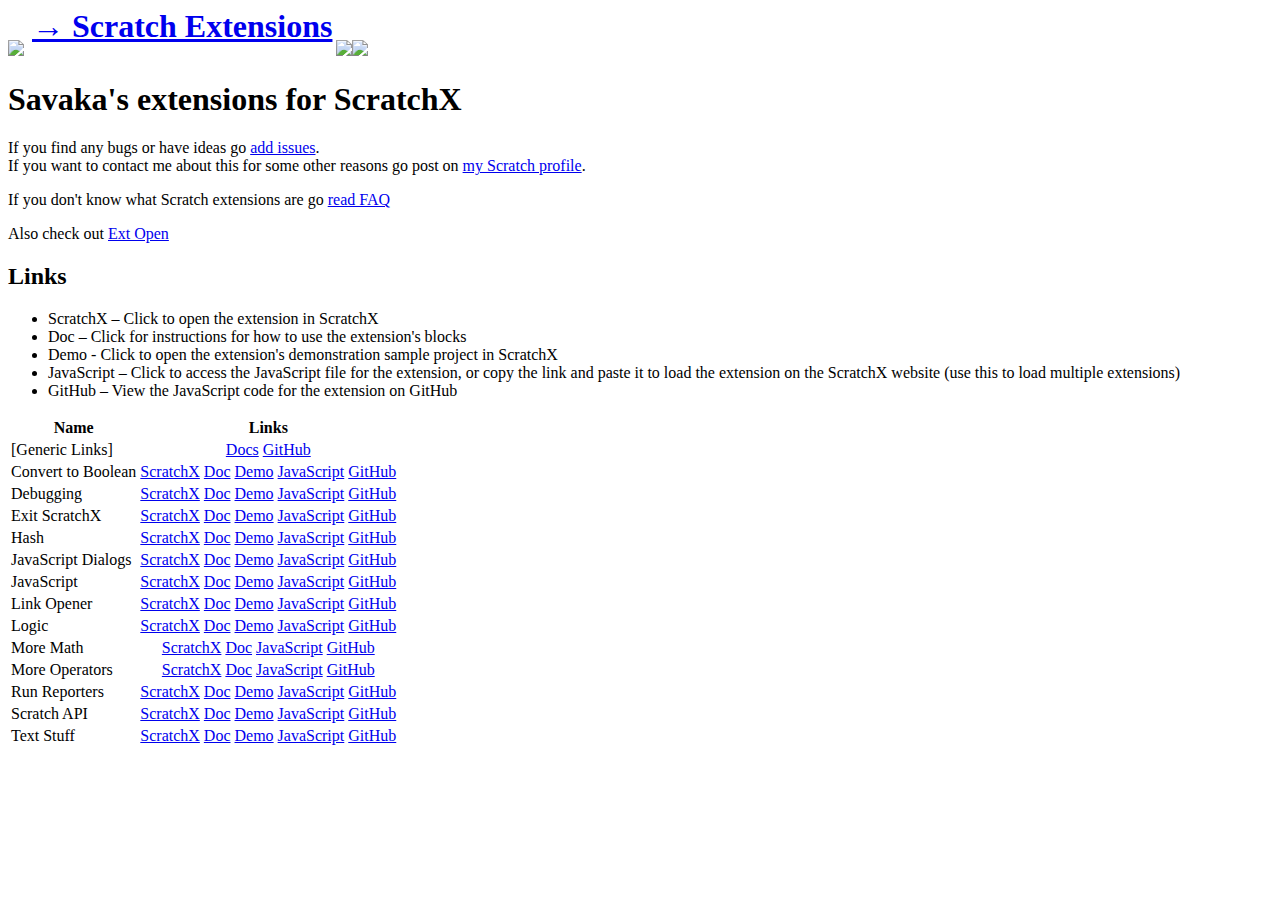
==== index.html @ a2bebe95 "Merge pull request #8 from savaka2/exit-scratchx-doc-links" ====
<!DOCTYPE html>
<html>
	<head>
		<link rel="stylesheet" type="text/css" href="../savaka-style.css">
		<title>Scratch Extensions - Savaka's GitHub Page</title>
		<script src="../siteswitcherscript.js"></script>
	</head>
	<body>
		<div id="header">
		<a href="../index.html"><img src="../images/savakafull-small.PNG" style="display:inline;"></a><span style="display:inline; font-size:2em; font-weight:bold; vertical-align:50%;"> <a href="javascript:switchSite();">&rarr; Scratch Extensions</a></span> <img src="../images/home-button-selected.png"><a href="https://github.com/savaka2/scratch-extensions"><img src="../images/gh.png" style="display:inline;"></a>
		</div>
		<div id="siteswitcher" style="display:none;">
		<h1>Switch Site</h1>
		<p>GitHub projects:</p>
		<ul>
			<li><a href="../scratch-extensions/index.html">Scratch Extensions</a></li>
			<li><a href="../ext-open/index.html">Ext Open</a></li>
		</ul>
		<p><a href="javascript:showMore();">Show more</a></p>
		<div id="morepages" style="display:none">
			<ul>
				<li><a href="../sbx-files/index.html">SBX Files</a></li>
				<li><a href="../something/index.html">Something</a></li>
			</ul>
		</div>
		<p><a href="javascript:switchSite();">Close siteswitcher</a></p>
		</div>
		<div id="main">
		<h1>Savaka&apos;s extensions for ScratchX</h1>
		<p>If you find any bugs or have ideas go <a href="https://github.com/savaka2/scratch-extensions/issues">add issues</a>.<br>
		If you want to contact me about this for some other reasons go post on <a href="https://scratch.mit.edu/users/savaka/">my Scratch profile</a>.</p>
		<p>If you don&apos;t know what Scratch extensions are go <a href="scratchx.org/#faq">read FAQ</a></p>
		<p>Also check out <a href="../ext-open/index.html">Ext Open</a></p>
		<h2><a id="Links_9"></a>Links</h2>
		<ul>
		<li>ScratchX – Click to open the extension in ScratchX</li>
		<li>Doc – Click for instructions for how to use the extension&apos;s blocks</li>
		<li>Demo - Click to open the extension&apos;s demonstration sample project in ScratchX</li>
		<li>JavaScript – Click to access the JavaScript file for the extension, or copy the link and paste it to load the extension on the ScratchX website (use this to load multiple extensions)</li>
		<li>GitHub – View the JavaScript code for the extension on GitHub</li>
		</ul>
		<table>
		<thead>
		<tr>
		<th>Name</th>
		<th style="text-align:center">Links</th>
		</tr>
		</thead>
		<tbody>
		<tr>
		<td>[Generic Links]</td>
		<td style="text-align:center"><a href="https://github.com/savaka2/scratch-extensions/wiki">Docs</a> <a href="https://github.com/savaka2/scratch-extensions">GitHub</a></td>
		</tr>
		<tr>
		<td>Convert to Boolean</td>
		<td style="text-align:center"><a href="http://scratchx.org/?url=http://savaka2.github.io/scratch-extensions/convert-to-boolean.js">ScratchX</a> <a href="https://github.com/savaka2/scratch-extensions/wiki/Convert-to-Boolean-extension">Doc</a> <a href="http://scratchx.org/?url=http://savaka2.github.io/scratch-extensions/demos/convert-to-boolean.sbx">Demo</a> <a href="convert-to-boolean.js">JavaScript</a> <a href="https://github.com/savaka2/scratch-extensions/blob/gh-pages/convert-to-boolean.js">GitHub</a></td>
		</tr>
		<tr>
		<td>Debugging</td>
		<td style="text-align:center"><a href="http://scratchx.org/?url=http://savaka2.github.io/scratch-extensions/debugging.js">ScratchX</a> <a href="https://github.com/savaka2/scratch-extensions/wiki/Debugging-extension">Doc</a> <a href="http://scratchx.org/?url=http://savaka2.github.io/scratch-extensions/demos/debugging.sbx">Demo</a> <a href="debugging.js">JavaScript</a> <a href="https://github.com/savaka2/scratch-extensions/blob/gh-pages/debugging.js">GitHub</a></td>
		</tr>
		<tr>
		<td>Exit ScratchX</td>
		<td style="text-align:center"><a href="http://scratchx.org/?url=http://savaka2.github.io/scratch-extensions/exit-scratchx.js">ScratchX</a> <a href="https://github.com/savaka2/scratch-extensions/wiki/Exit-ScratchX-extension">Doc</a> <a href="http://scratchx.org/?url=http://savaka2.github.io/scratch-extensions/demos/exit-scratchx.sbx">Demo</a> <a href="exit-scratchx.js">JavaScript</a> <a href="https://github.com/savaka2/scratch-extensions/blob/gh-pages/exit-scratchx.js">GitHub</a></td>
		</tr>
		<tr>
		<td>Hash</td>
		<td style="text-align:center"><a href="http://scratchx.org/?url=http://savaka2.github.io/scratch-extensions/hash.js">ScratchX</a> <a href="https://github.com/savaka2/scratch-extensions/wiki/Hash-extension">Doc</a> <a href="http://scratchx.org/?url=http://savaka2.github.io/scratch-extensions/demos/hash.sbx">Demo</a> <a href="hash.js">JavaScript</a> <a href="https://github.com/savaka2/scratch-extensions/blob/gh-pages/hash.js">GitHub</a></td>
		</tr>
		<tr>
		<td>JavaScript Dialogs</td>
		<td style="text-align:center"><a href="http://scratchx.org/?url=http://savaka2.github.io/scratch-extensions/javascript-dialogs.js">ScratchX</a> <a href="https://github.com/savaka2/scratch-extensions/wiki/JavaScript-Dialogs-extension">Doc</a> <a href="http://scratchx.org/?url=http://savaka2.github.io/scratch-extensions/demos/javascript-dialogs.sbx">Demo</a> <a href="javascript-dialogs.js">JavaScript</a> <a href="https://github.com/savaka2/scratch-extensions/blob/gh-pages/javascript-dialogs.js">GitHub</a></td>
		</tr>
		<tr>
		<td>JavaScript</td>
		<td style="text-align:center"><a href="http://scratchx.org/?url=http://savaka2.github.io/scratch-extensions/javascript.js">ScratchX</a> <a href="https://github.com/savaka2/scratch-extensions/wiki/JavaScript-extension">Doc</a> <a href="http://scratchx.org/?url=http://savaka2.github.io/scratch-extensions/demos/javascript.sbx">Demo</a> <a href="javascript.js">JavaScript</a> <a href="https://github.com/savaka2/scratch-extensions/blob/gh-pages/javascript.js">GitHub</a></td>
		</tr>
		<tr>
		<td>Link Opener</td>
		<td style="text-align:center"><a href="http://scratchx.org/?url=http://savaka2.github.io/scratch-extensions/link-opener.js">ScratchX</a> <a href="https://github.com/savaka2/scratch-extensions/wiki/Link-Opener-extension">Doc</a> <a href="http://scratchx.org/?url=http://savaka2.github.io/scratch-extensions/demos/link-opener.sbx">Demo</a> <a href="link-opener.js">JavaScript</a> <a href="https://github.com/savaka2/scratch-extensions/blob/gh-pages/link-opener.js">GitHub</a></td>
		</tr>
		<tr>
		<td>Logic</td>
		<td style="text-align:center"><a href="http://scratchx.org/?url=http://savaka2.github.io/scratch-extensions/logic.js">ScratchX</a> <a href="https://github.com/savaka2/scratch-extensions/wiki/Logic-extension">Doc</a> <a href="http://scratchx.org/?url=http://savaka2.github.io/scratch-extensions/demos/logic.sbx">Demo</a> <a href="logic.js">JavaScript</a> <a href="https://github.com/savaka2/scratch-extensions/blob/gh-pages/logic.js">GitHub</a></td>
		</tr>
		<tr>
		<td>More Math</td>
		<td style="text-align:center"><a href="http://scratchx.org/?url=http://savaka2.github.io/scratch-extensions/more-math.js">ScratchX</a> <a href="https://github.com/savaka2/scratch-extensions/wiki/More-Math-extension">Doc</a> <a href="more-math.js">JavaScript</a> <a href="https://github.com/savaka2/scratch-extensions/blob/gh-pages/more-math.js">GitHub</a></td>
		</tr>
		<tr>
		<td>More Operators</td>
		<td style="text-align:center"><a href="http://scratchx.org/?url=http://savaka2.github.io/scratch-extensions/more-operators.js">ScratchX</a> <a href="https://github.com/savaka2/scratch-extensions/wiki/More-Operators-extension">Doc</a> <a href="more-operators.js">JavaScript</a> <a href="https://github.com/savaka2/scratch-extensions/blob/gh-pages/more-operators.js">GitHub</a></td>
		</tr>
		<tr>
		<td>Run Reporters</td>
		<td style="text-align:center"><a href="http://scratchx.org/?url=http://savaka2.github.io/scratch-extensions/run-reporters.js">ScratchX</a> <a href="https://github.com/savaka2/scratch-extensions/wiki/Run-Reporters-extension">Doc</a> <a href="http://scratchx.org/?url=http://savaka2.github.io/scratch-extensions/demos/run-reporters.sbx">Demo</a> <a href="run-reporters.js">JavaScript</a> <a href="https://github.com/savaka2/scratch-extensions/blob/gh-pages/run-reporters.js">GitHub</a></td>
		</tr>
		<tr>
		<td>Scratch API</td>
		<td style="text-align:center"><a href="http://scratchx.org/?url=http://savaka2.github.io/scratch-extensions/scratch-api.js">ScratchX</a> <a href="https://github.com/savaka2/scratch-extensions/wiki/Scratch-API-extension">Doc</a> <a href="http://scratchx.org/?url=http://savaka2.github.io/scratch-extensions/demos/scratch-api.sbx">Demo</a> <a href="scratch-api.js">JavaScript</a> <a href="https://github.com/savaka2/scratch-extensions/blob/gh-pages/scratch-api.js">GitHub</a></td>
		</tr>
		<tr>
		<td>Text Stuff</td>
		<td style="text-align:center"><a href="http://scratchx.org/?url=http://savaka2.github.io/scratch-extensions/text-stuff.js">ScratchX</a> <a href="https://github.com/savaka2/scratch-extensions/wiki/Text-Stuff-extension">Doc</a> <a href="http://scratchx.org/?url=http://savaka2.github.io/scratch-extensions/demos/text-stuff.sbx">Demo</a> <a href="text-stuff.js">JavaScript</a> <a href="https://github.com/savaka2/scratch-extensions/blob/gh-pages/text-stuff.js">GitHub</a></td>
		</tr>
		</tbody>
		</table>
		</div>
	</body>
</html>
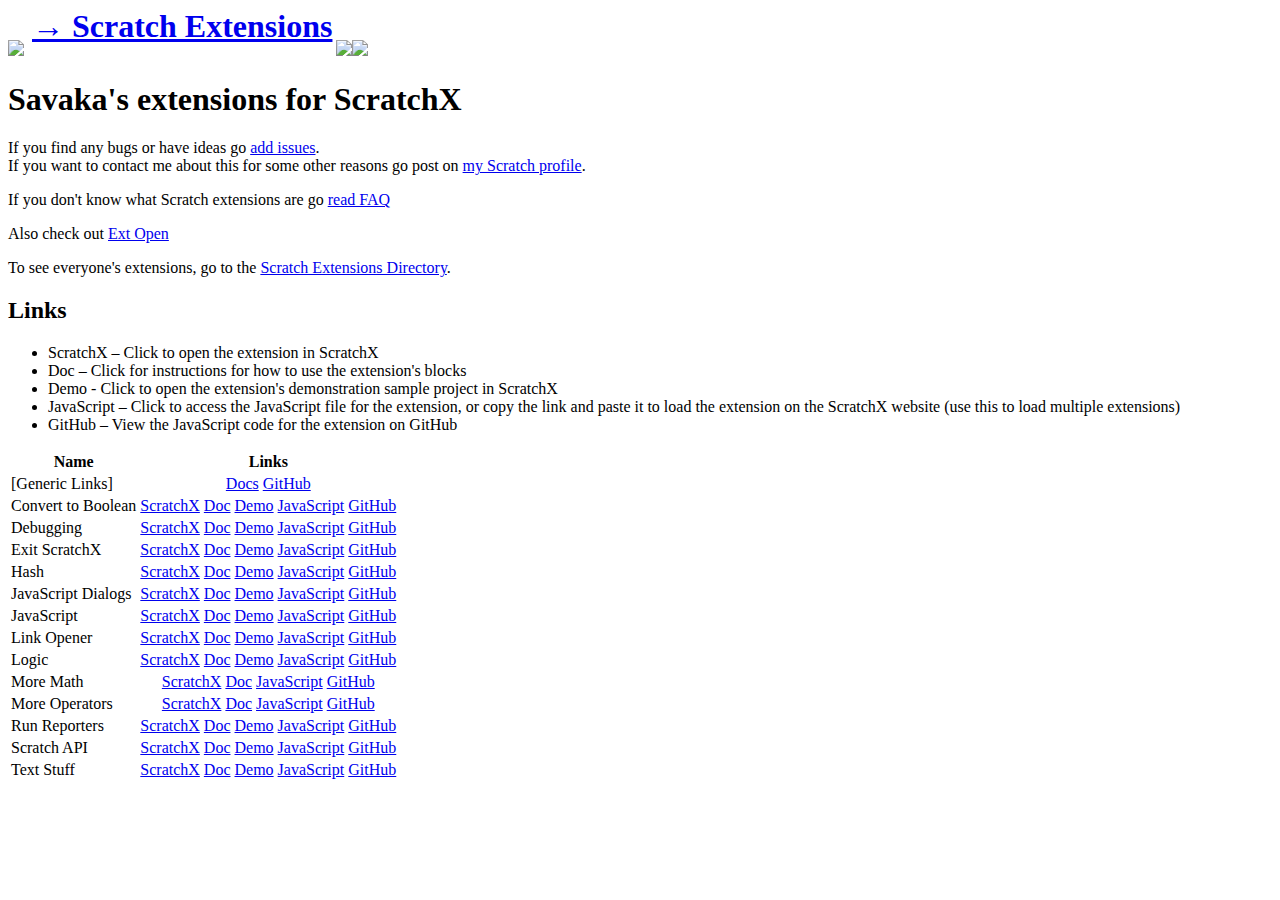
==== commit e6f72235: "Merge remote-tracking branch 'refs/remotes/origin/gh-pages' into new-cloud-variable-server-extension" ====
--- a/index.html
+++ b/index.html
@@ -21,6 +21,7 @@
 			<ul>
 				<li><a href="../sbx-files/index.html">SBX Files</a></li>
 				<li><a href="../something/index.html">Something</a></li>
+				<li><a href="../scratch-extensions-directory/index.html">Scratch Extensions Directory</a></li>
 			</ul>
 		</div>
 		<p><a href="javascript:switchSite();">Close siteswitcher</a></p>
@@ -31,6 +32,7 @@
 		If you want to contact me about this for some other reasons go post on <a href="https://scratch.mit.edu/users/savaka/">my Scratch profile</a>.</p>
 		<p>If you don&apos;t know what Scratch extensions are go <a href="scratchx.org/#faq">read FAQ</a></p>
 		<p>Also check out <a href="../ext-open/index.html">Ext Open</a></p>
+		<p>To see everyone's extensions, go to the <a href="../scratch-extensions-directory/index.html">Scratch Extensions Directory</a>.</p>
 		<h2><a id="Links_9"></a>Links</h2>
 		<ul>
 		<li>ScratchX – Click to open the extension in ScratchX</li>
@@ -107,4 +109,4 @@
 		</table>
 		</div>
 	</body>
-</html>+</html>
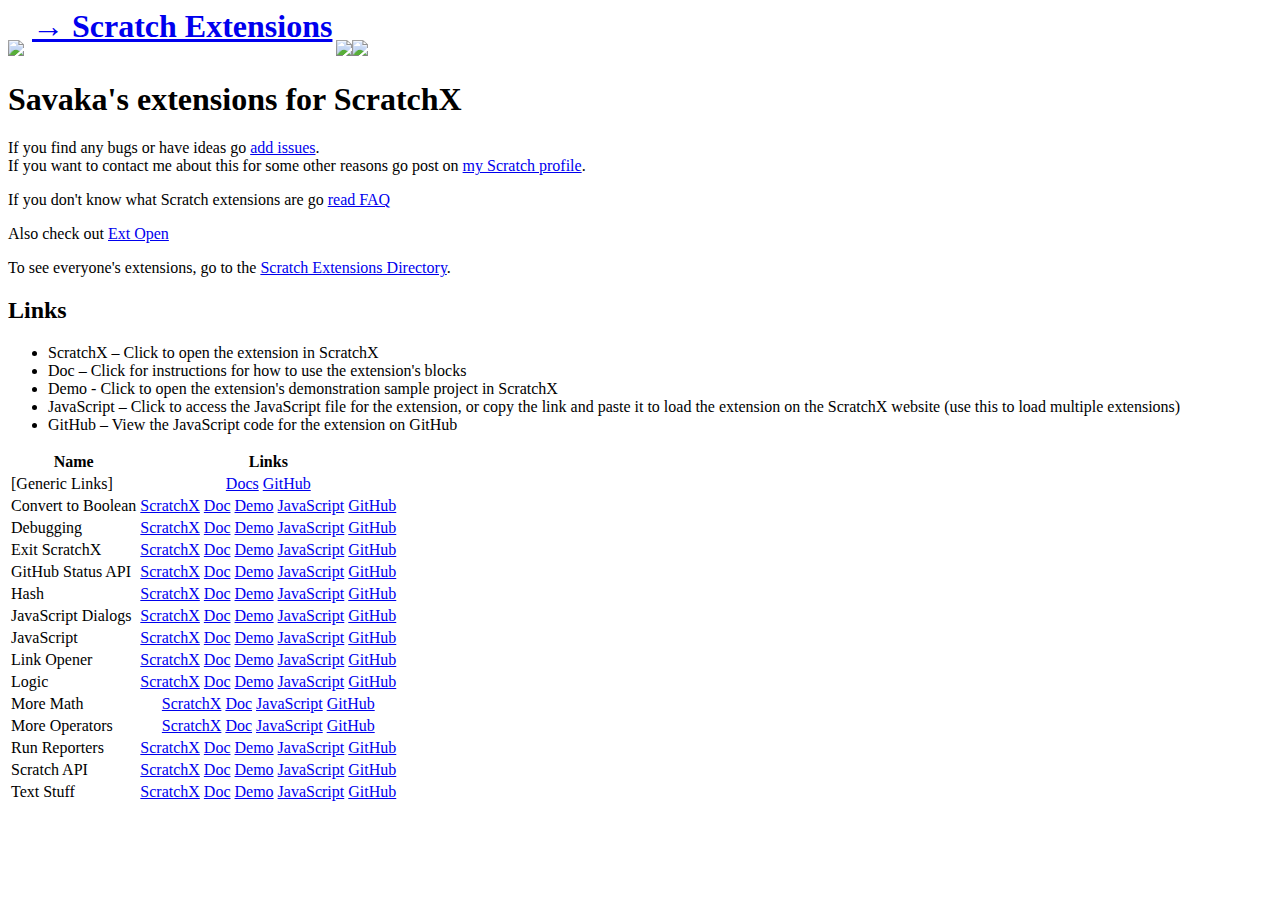
==== commit edcd29d6: "Merge remote-tracking branch 'refs/remotes/origin/gh-pages' into new-cloud-variable-server-extension" ====
--- a/index.html
+++ b/index.html
@@ -66,6 +66,10 @@
 		<td style="text-align:center"><a href="http://scratchx.org/?url=http://savaka2.github.io/scratch-extensions/exit-scratchx.js">ScratchX</a> <a href="https://github.com/savaka2/scratch-extensions/wiki/Exit-ScratchX-extension">Doc</a> <a href="http://scratchx.org/?url=http://savaka2.github.io/scratch-extensions/demos/exit-scratchx.sbx">Demo</a> <a href="exit-scratchx.js">JavaScript</a> <a href="https://github.com/savaka2/scratch-extensions/blob/gh-pages/exit-scratchx.js">GitHub</a></td>
 		</tr>
 		<tr>
+		<td>GitHub Status API</td>
+		<td style="text-align:center"><a href="http://scratchx.org/?url=http://savaka2.github.io/scratch-extensions/github-status-api.js">ScratchX</a> <a href="https://github.com/savaka2/scratch-extensions/wiki/GitHub-Status-API-extension">Doc</a> <a href="http://scratchx.org/?url=http://savaka2.github.io/scratch-extensions/demos/github-status-api.sbx">Demo</a> <a href="github-status-api.js">JavaScript</a> <a href="https://github.com/savaka2/scratch-extensions/blob/gh-pages/github-status-api.js">GitHub</a></td>
+		</tr>
+		<tr>
 		<td>Hash</td>
 		<td style="text-align:center"><a href="http://scratchx.org/?url=http://savaka2.github.io/scratch-extensions/hash.js">ScratchX</a> <a href="https://github.com/savaka2/scratch-extensions/wiki/Hash-extension">Doc</a> <a href="http://scratchx.org/?url=http://savaka2.github.io/scratch-extensions/demos/hash.sbx">Demo</a> <a href="hash.js">JavaScript</a> <a href="https://github.com/savaka2/scratch-extensions/blob/gh-pages/hash.js">GitHub</a></td>
 		</tr>
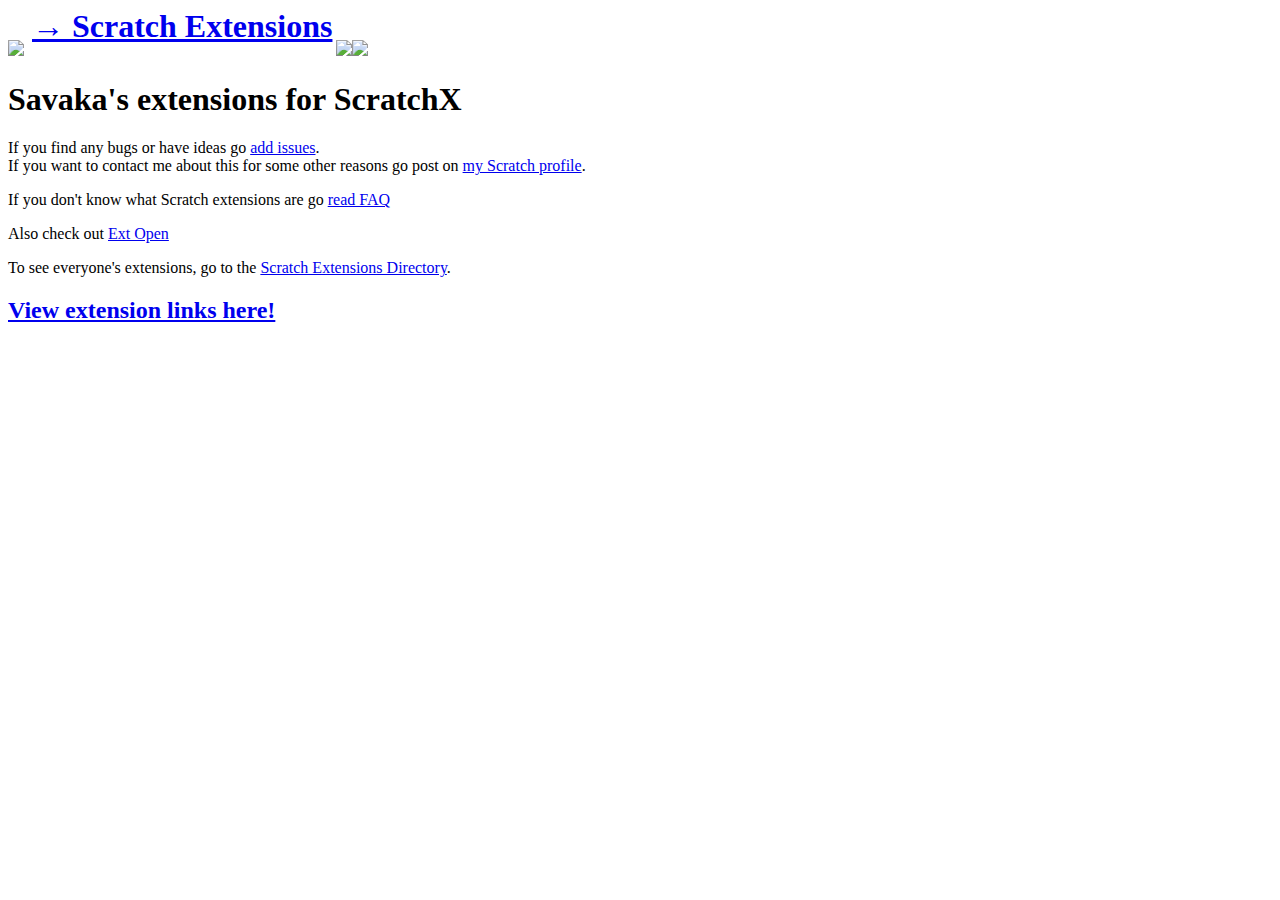
==== commit 9a51f5d2: "Remove table" ====
--- a/index.html
+++ b/index.html
@@ -1,116 +1,35 @@
 <!DOCTYPE html>
 <html>
-	<head>
-		<link rel="stylesheet" type="text/css" href="../savaka-style.css">
-		<title>Scratch Extensions - Savaka's GitHub Page</title>
-		<script src="../siteswitcherscript.js"></script>
-	</head>
-	<body>
-		<div id="header">
-		<a href="../index.html"><img src="../images/savakafull-small.PNG" style="display:inline;"></a><span style="display:inline; font-size:2em; font-weight:bold; vertical-align:50%;"> <a href="javascript:switchSite();">&rarr; Scratch Extensions</a></span> <img src="../images/home-button-selected.png"><a href="https://github.com/savaka2/scratch-extensions"><img src="../images/gh.png" style="display:inline;"></a>
-		</div>
-		<div id="siteswitcher" style="display:none;">
-		<h1>Switch Site</h1>
-		<p>GitHub projects:</p>
-		<ul>
-			<li><a href="../scratch-extensions/index.html">Scratch Extensions</a></li>
-			<li><a href="../ext-open/index.html">Ext Open</a></li>
+<head>
+	<meta charset="UTF-8">
+	<link rel="stylesheet" type="text/css" href="../savaka-style.css">
+	<title>Scratch Extensions - Savaka's GitHub Page</title>
+	<script src="../siteswitcherscript.js"></script>
+</head>
+<body>
+	<header>
+	<a href="../index.html"><img src="../images/savakafull-small.PNG" style="display:inline;"></a><span style="display:inline; font-size:2em; font-weight:bold; vertical-align:50%;"> <a href="javascript:switchSite();">&rarr; Scratch Extensions</a></span> <img src="../images/home-button-selected.png"><a href="https://github.com/savaka2/scratch-extensions"><img src="../images/gh.png" style="display:inline;"></a>
+	</header>
+	<div id="siteswitcher" style="display:none;">
+	<h1>Switch Site</h1>
+	<p>GitHub projects:</p>
+	<ul id="ssProjects">
+	</ul>
+	<p><a href="javascript:showMore();">Show more</a></p>
+	<div id="morepages" style="display:none">
+		<ul id="ssMore">
 		</ul>
-		<p><a href="javascript:showMore();">Show more</a></p>
-		<div id="morepages" style="display:none">
-			<ul>
-				<li><a href="../sbx-files/index.html">SBX Files</a></li>
-				<li><a href="../something/index.html">Something</a></li>
-				<li><a href="../scratch-extensions-directory/index.html">Scratch Extensions Directory</a></li>
-			</ul>
-		</div>
-		<p><a href="javascript:switchSite();">Close siteswitcher</a></p>
-		</div>
-		<div id="main">
-		<h1>Savaka&apos;s extensions for ScratchX</h1>
-		<p>If you find any bugs or have ideas go <a href="https://github.com/savaka2/scratch-extensions/issues">add issues</a>.<br>
-		If you want to contact me about this for some other reasons go post on <a href="https://scratch.mit.edu/users/savaka/">my Scratch profile</a>.</p>
-		<p>If you don&apos;t know what Scratch extensions are go <a href="scratchx.org/#faq">read FAQ</a></p>
-		<p>Also check out <a href="../ext-open/index.html">Ext Open</a></p>
-		<p>To see everyone's extensions, go to the <a href="../scratch-extensions-directory/index.html">Scratch Extensions Directory</a>.</p>
-		<h2><a id="Links_9"></a>Links</h2>
-		<ul>
-		<li>ScratchX – Click to open the extension in ScratchX</li>
-		<li>Doc – Click for instructions for how to use the extension&apos;s blocks</li>
-		<li>Demo - Click to open the extension&apos;s demonstration sample project in ScratchX</li>
-		<li>JavaScript – Click to access the JavaScript file for the extension, or copy the link and paste it to load the extension on the ScratchX website (use this to load multiple extensions)</li>
-		<li>GitHub – View the JavaScript code for the extension on GitHub</li>
-		</ul>
-		<table>
-		<thead>
-		<tr>
-		<th>Name</th>
-		<th style="text-align:center">Links</th>
-		</tr>
-		</thead>
-		<tbody>
-		<tr>
-		<td>[Generic Links]</td>
-		<td style="text-align:center"><a href="https://github.com/savaka2/scratch-extensions/wiki">Docs</a> <a href="https://github.com/savaka2/scratch-extensions">GitHub</a></td>
-		</tr>
-		<tr>
-		<td>Convert to Boolean</td>
-		<td style="text-align:center"><a href="http://scratchx.org/?url=http://savaka2.github.io/scratch-extensions/convert-to-boolean.js">ScratchX</a> <a href="https://github.com/savaka2/scratch-extensions/wiki/Convert-to-Boolean-extension">Doc</a> <a href="http://scratchx.org/?url=http://savaka2.github.io/scratch-extensions/demos/convert-to-boolean.sbx">Demo</a> <a href="convert-to-boolean.js">JavaScript</a> <a href="https://github.com/savaka2/scratch-extensions/blob/gh-pages/convert-to-boolean.js">GitHub</a></td>
-		</tr>
-		<tr>
-		<td>Debugging</td>
-		<td style="text-align:center"><a href="http://scratchx.org/?url=http://savaka2.github.io/scratch-extensions/debugging.js">ScratchX</a> <a href="https://github.com/savaka2/scratch-extensions/wiki/Debugging-extension">Doc</a> <a href="http://scratchx.org/?url=http://savaka2.github.io/scratch-extensions/demos/debugging.sbx">Demo</a> <a href="debugging.js">JavaScript</a> <a href="https://github.com/savaka2/scratch-extensions/blob/gh-pages/debugging.js">GitHub</a></td>
-		</tr>
-		<tr>
-		<td>Exit ScratchX</td>
-		<td style="text-align:center"><a href="http://scratchx.org/?url=http://savaka2.github.io/scratch-extensions/exit-scratchx.js">ScratchX</a> <a href="https://github.com/savaka2/scratch-extensions/wiki/Exit-ScratchX-extension">Doc</a> <a href="http://scratchx.org/?url=http://savaka2.github.io/scratch-extensions/demos/exit-scratchx.sbx">Demo</a> <a href="exit-scratchx.js">JavaScript</a> <a href="https://github.com/savaka2/scratch-extensions/blob/gh-pages/exit-scratchx.js">GitHub</a></td>
-		</tr>
-		<tr>
-		<td>GitHub Status API</td>
-		<td style="text-align:center"><a href="http://scratchx.org/?url=http://savaka2.github.io/scratch-extensions/github-status-api.js">ScratchX</a> <a href="https://github.com/savaka2/scratch-extensions/wiki/GitHub-Status-API-extension">Doc</a> <a href="http://scratchx.org/?url=http://savaka2.github.io/scratch-extensions/demos/github-status-api.sbx">Demo</a> <a href="github-status-api.js">JavaScript</a> <a href="https://github.com/savaka2/scratch-extensions/blob/gh-pages/github-status-api.js">GitHub</a></td>
-		</tr>
-		<tr>
-		<td>Hash</td>
-		<td style="text-align:center"><a href="http://scratchx.org/?url=http://savaka2.github.io/scratch-extensions/hash.js">ScratchX</a> <a href="https://github.com/savaka2/scratch-extensions/wiki/Hash-extension">Doc</a> <a href="http://scratchx.org/?url=http://savaka2.github.io/scratch-extensions/demos/hash.sbx">Demo</a> <a href="hash.js">JavaScript</a> <a href="https://github.com/savaka2/scratch-extensions/blob/gh-pages/hash.js">GitHub</a></td>
-		</tr>
-		<tr>
-		<td>JavaScript Dialogs</td>
-		<td style="text-align:center"><a href="http://scratchx.org/?url=http://savaka2.github.io/scratch-extensions/javascript-dialogs.js">ScratchX</a> <a href="https://github.com/savaka2/scratch-extensions/wiki/JavaScript-Dialogs-extension">Doc</a> <a href="http://scratchx.org/?url=http://savaka2.github.io/scratch-extensions/demos/javascript-dialogs.sbx">Demo</a> <a href="javascript-dialogs.js">JavaScript</a> <a href="https://github.com/savaka2/scratch-extensions/blob/gh-pages/javascript-dialogs.js">GitHub</a></td>
-		</tr>
-		<tr>
-		<td>JavaScript</td>
-		<td style="text-align:center"><a href="http://scratchx.org/?url=http://savaka2.github.io/scratch-extensions/javascript.js">ScratchX</a> <a href="https://github.com/savaka2/scratch-extensions/wiki/JavaScript-extension">Doc</a> <a href="http://scratchx.org/?url=http://savaka2.github.io/scratch-extensions/demos/javascript.sbx">Demo</a> <a href="javascript.js">JavaScript</a> <a href="https://github.com/savaka2/scratch-extensions/blob/gh-pages/javascript.js">GitHub</a></td>
-		</tr>
-		<tr>
-		<td>Link Opener</td>
-		<td style="text-align:center"><a href="http://scratchx.org/?url=http://savaka2.github.io/scratch-extensions/link-opener.js">ScratchX</a> <a href="https://github.com/savaka2/scratch-extensions/wiki/Link-Opener-extension">Doc</a> <a href="http://scratchx.org/?url=http://savaka2.github.io/scratch-extensions/demos/link-opener.sbx">Demo</a> <a href="link-opener.js">JavaScript</a> <a href="https://github.com/savaka2/scratch-extensions/blob/gh-pages/link-opener.js">GitHub</a></td>
-		</tr>
-		<tr>
-		<td>Logic</td>
-		<td style="text-align:center"><a href="http://scratchx.org/?url=http://savaka2.github.io/scratch-extensions/logic.js">ScratchX</a> <a href="https://github.com/savaka2/scratch-extensions/wiki/Logic-extension">Doc</a> <a href="http://scratchx.org/?url=http://savaka2.github.io/scratch-extensions/demos/logic.sbx">Demo</a> <a href="logic.js">JavaScript</a> <a href="https://github.com/savaka2/scratch-extensions/blob/gh-pages/logic.js">GitHub</a></td>
-		</tr>
-		<tr>
-		<td>More Math</td>
-		<td style="text-align:center"><a href="http://scratchx.org/?url=http://savaka2.github.io/scratch-extensions/more-math.js">ScratchX</a> <a href="https://github.com/savaka2/scratch-extensions/wiki/More-Math-extension">Doc</a> <a href="more-math.js">JavaScript</a> <a href="https://github.com/savaka2/scratch-extensions/blob/gh-pages/more-math.js">GitHub</a></td>
-		</tr>
-		<tr>
-		<td>More Operators</td>
-		<td style="text-align:center"><a href="http://scratchx.org/?url=http://savaka2.github.io/scratch-extensions/more-operators.js">ScratchX</a> <a href="https://github.com/savaka2/scratch-extensions/wiki/More-Operators-extension">Doc</a> <a href="more-operators.js">JavaScript</a> <a href="https://github.com/savaka2/scratch-extensions/blob/gh-pages/more-operators.js">GitHub</a></td>
-		</tr>
-		<tr>
-		<td>Run Reporters</td>
-		<td style="text-align:center"><a href="http://scratchx.org/?url=http://savaka2.github.io/scratch-extensions/run-reporters.js">ScratchX</a> <a href="https://github.com/savaka2/scratch-extensions/wiki/Run-Reporters-extension">Doc</a> <a href="http://scratchx.org/?url=http://savaka2.github.io/scratch-extensions/demos/run-reporters.sbx">Demo</a> <a href="run-reporters.js">JavaScript</a> <a href="https://github.com/savaka2/scratch-extensions/blob/gh-pages/run-reporters.js">GitHub</a></td>
-		</tr>
-		<tr>
-		<td>Scratch API</td>
-		<td style="text-align:center"><a href="http://scratchx.org/?url=http://savaka2.github.io/scratch-extensions/scratch-api.js">ScratchX</a> <a href="https://github.com/savaka2/scratch-extensions/wiki/Scratch-API-extension">Doc</a> <a href="http://scratchx.org/?url=http://savaka2.github.io/scratch-extensions/demos/scratch-api.sbx">Demo</a> <a href="scratch-api.js">JavaScript</a> <a href="https://github.com/savaka2/scratch-extensions/blob/gh-pages/scratch-api.js">GitHub</a></td>
-		</tr>
-		<tr>
-		<td>Text Stuff</td>
-		<td style="text-align:center"><a href="http://scratchx.org/?url=http://savaka2.github.io/scratch-extensions/text-stuff.js">ScratchX</a> <a href="https://github.com/savaka2/scratch-extensions/wiki/Text-Stuff-extension">Doc</a> <a href="http://scratchx.org/?url=http://savaka2.github.io/scratch-extensions/demos/text-stuff.sbx">Demo</a> <a href="text-stuff.js">JavaScript</a> <a href="https://github.com/savaka2/scratch-extensions/blob/gh-pages/text-stuff.js">GitHub</a></td>
-		</tr>
-		</tbody>
-		</table>
-		</div>
-	</body>
+	</div>
+	<p><a href="javascript:switchSite();">Close siteswitcher</a></p>
+	</div>
+	<main>
+	<h1>Savaka&apos;s extensions for ScratchX</h1>
+	<p>If you find any bugs or have ideas go <a href="https://github.com/savaka2/scratch-extensions/issues">add issues</a>.<br>
+	If you want to contact me about this for some other reasons go post on <a href="https://scratch.mit.edu/users/savaka/">my Scratch profile</a>.</p>
+	<p>If you don&apos;t know what Scratch extensions are go <a href="scratchx.org/#faq">read FAQ</a></p>
+	<p>Also check out <a href="../ext-open/index.html">Ext Open</a></p>
+	<p>To see everyone's extensions, go to the <a href="../scratch-extensions-directory/index.html">Scratch Extensions Directory</a>.</p>
+	<h2><a href="http://savaka2.github.io/scratch-extensions-directory/index.html?searchname=savaka">View extension links here!</a></h2>
+	</main>
+</body>
 </html>
